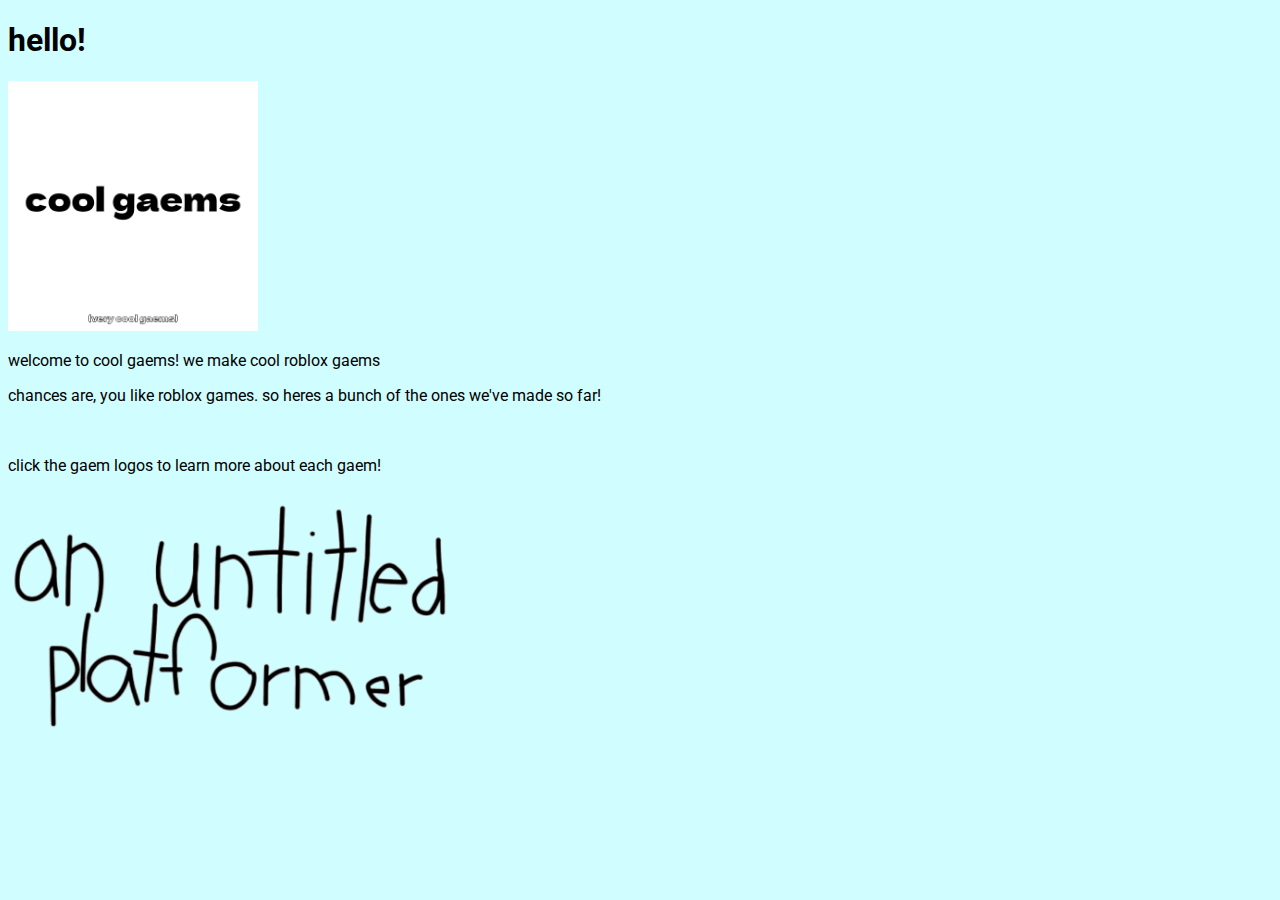
==== index.html @ d9d84968 "added font styling and new game page with story details" ====
<!DOCTYPE html>
<html>
<head>
    <meta charset="UTF-8" />
    <title>cool gaems</title>
    <link rel="stylesheet" href="style.css">
    <link rel="icon" type="image/x-icon" href="cool_gaems_logo.png">
</head>
<body>
    <h1>hello!</h1>
    <img src="cool_gaems_logo.png" height="250">
    <p>welcome to cool gaems! we make cool roblox gaems</p>
    <p>chances are, you like roblox games. so heres a bunch of the ones we've made
         so far!</p>
         <br>
         <p>click the gaem logos to learn more about each gaem!</p>
         <div>
        <a href="aup.html">
            <img src="aup-logo.png" alt="Game Logo" height="250">
        </a>
    </div>
    
</body>
</html>
---- style.css ----
@import url('https://fonts.googleapis.com/css2?family=Roboto:wght@400;700&display=swap');

* {
    font-family: 'Roboto', sans-serif;
}

body {
    background-color: rgb(208, 253, 255);
}
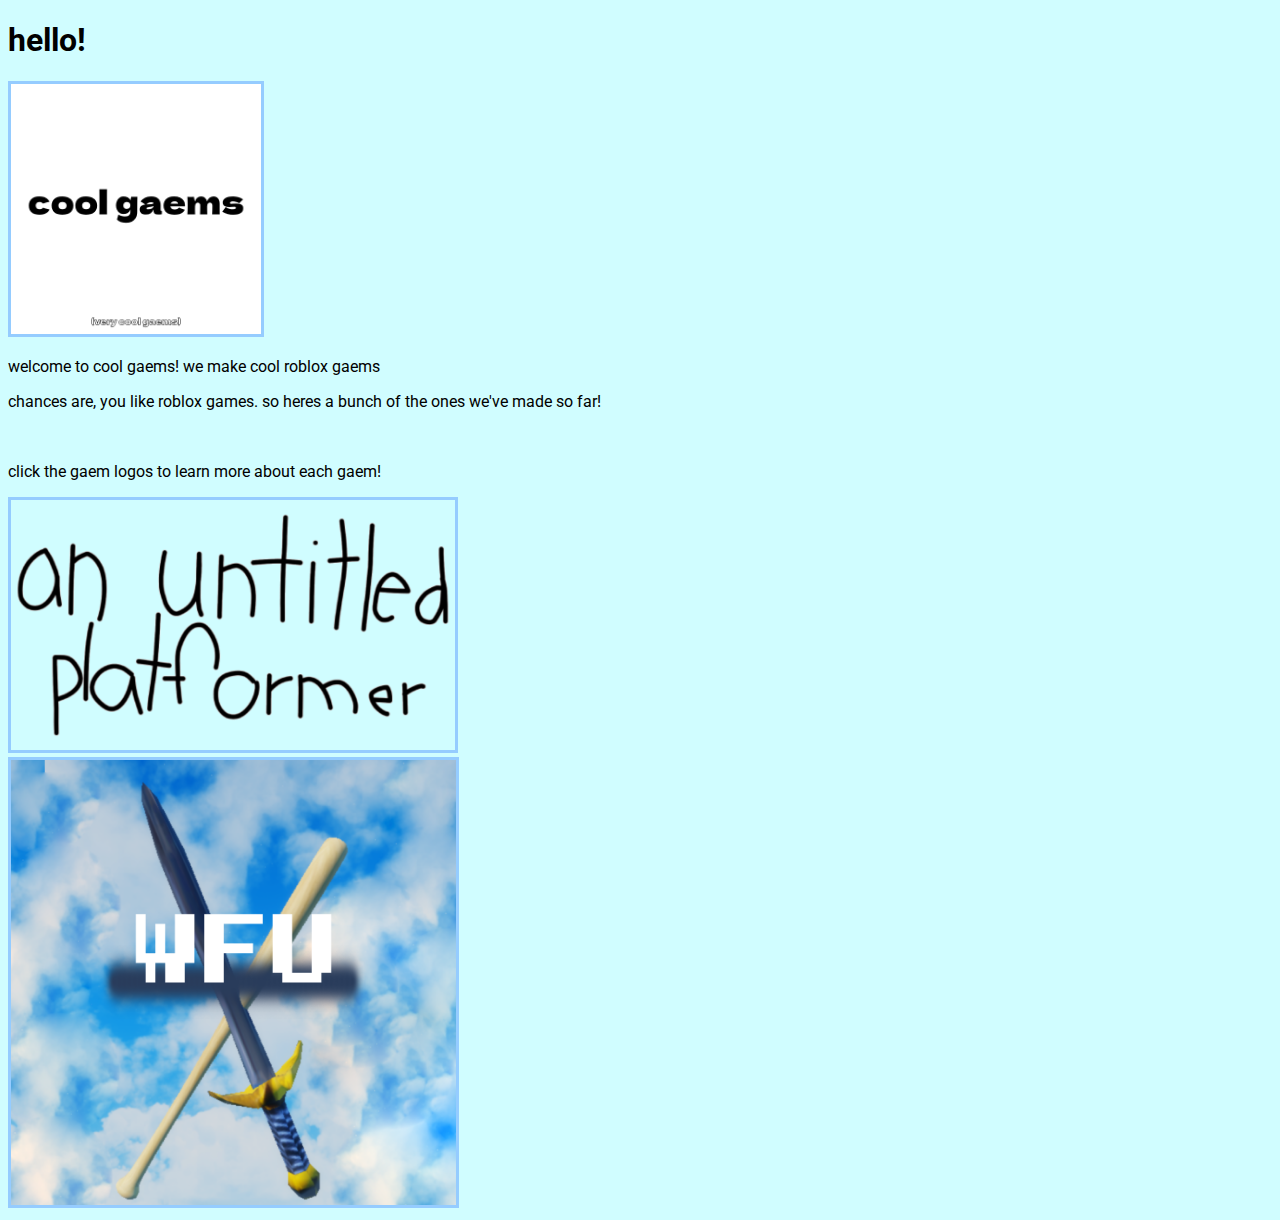
==== commit 56a130a7: "added new wfu.html page with gallery and gameplay instructions; updated icon image in aup.html and a" ====
--- a/index.html
+++ b/index.html
@@ -18,7 +18,10 @@
         <a href="aup.html">
             <img src="aup-logo.png" alt="Game Logo" height="250">
         </a>
+        <br>
+        <a href="wfu.html">
+            <img src="wfu_icon.png" alt="Game Logo" height="445">
+        </a>
     </div>
-    
 </body>
 </html>--- a/style.css
+++ b/style.css
@@ -4,6 +4,15 @@
     font-family: 'Roboto', sans-serif;
 }
 
+img {
+    border-color: rgb(149, 204, 255);
+    border-style: solid;
+}
+
 body {
     background-color: rgb(208, 253, 255);
+}
+
+hr {
+    border: 2px solid rgb(149, 204, 255);
 }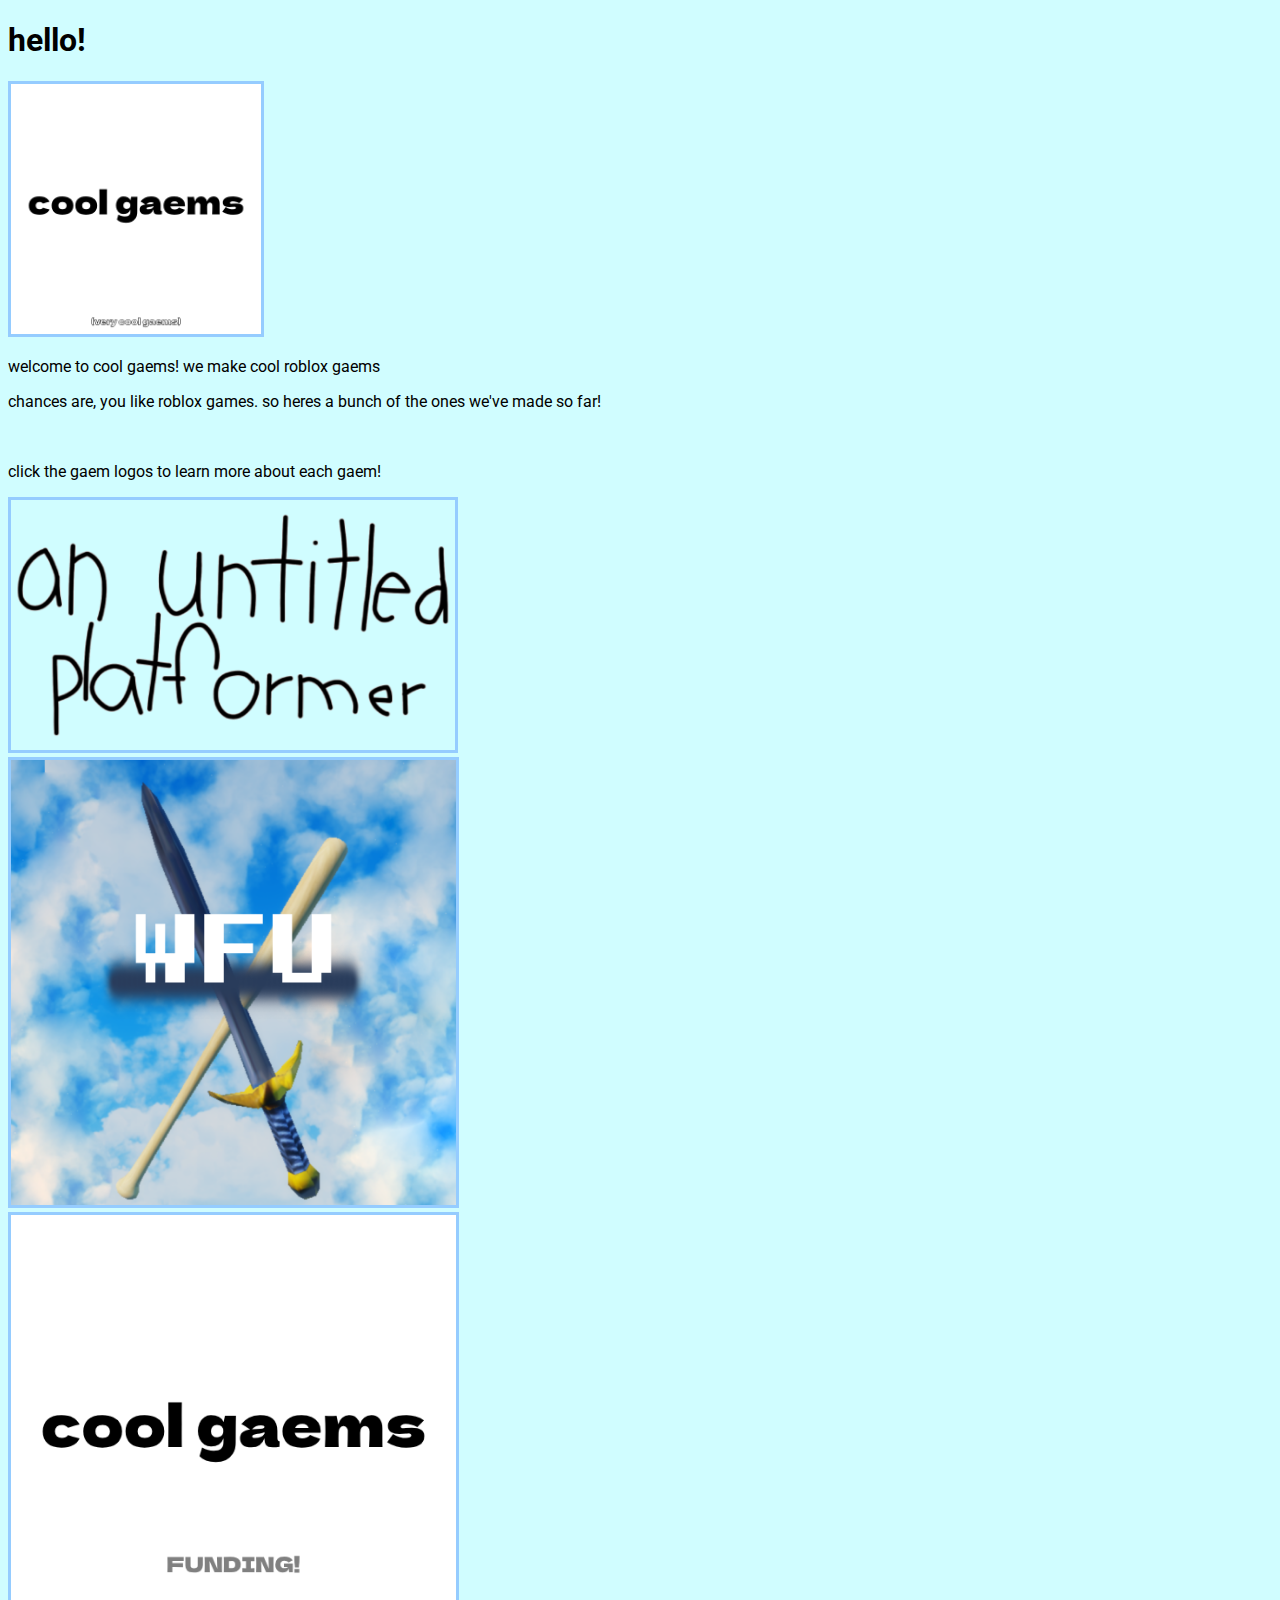
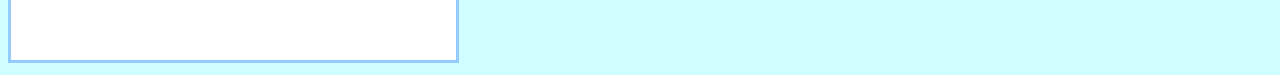
==== commit 206e20ac: "added funding.html page with gallery and donation information; updated index.html to include funding" ====
--- a/index.html
+++ b/index.html
@@ -22,6 +22,10 @@
         <a href="wfu.html">
             <img src="wfu_icon.png" alt="Game Logo" height="445">
         </a>
+        <br>
+        <a href="funding.html">
+            <img src="cool-gaems-funding_icon.png" alt="Game Logo" height="445">
+        </a>
     </div>
 </body>
 </html>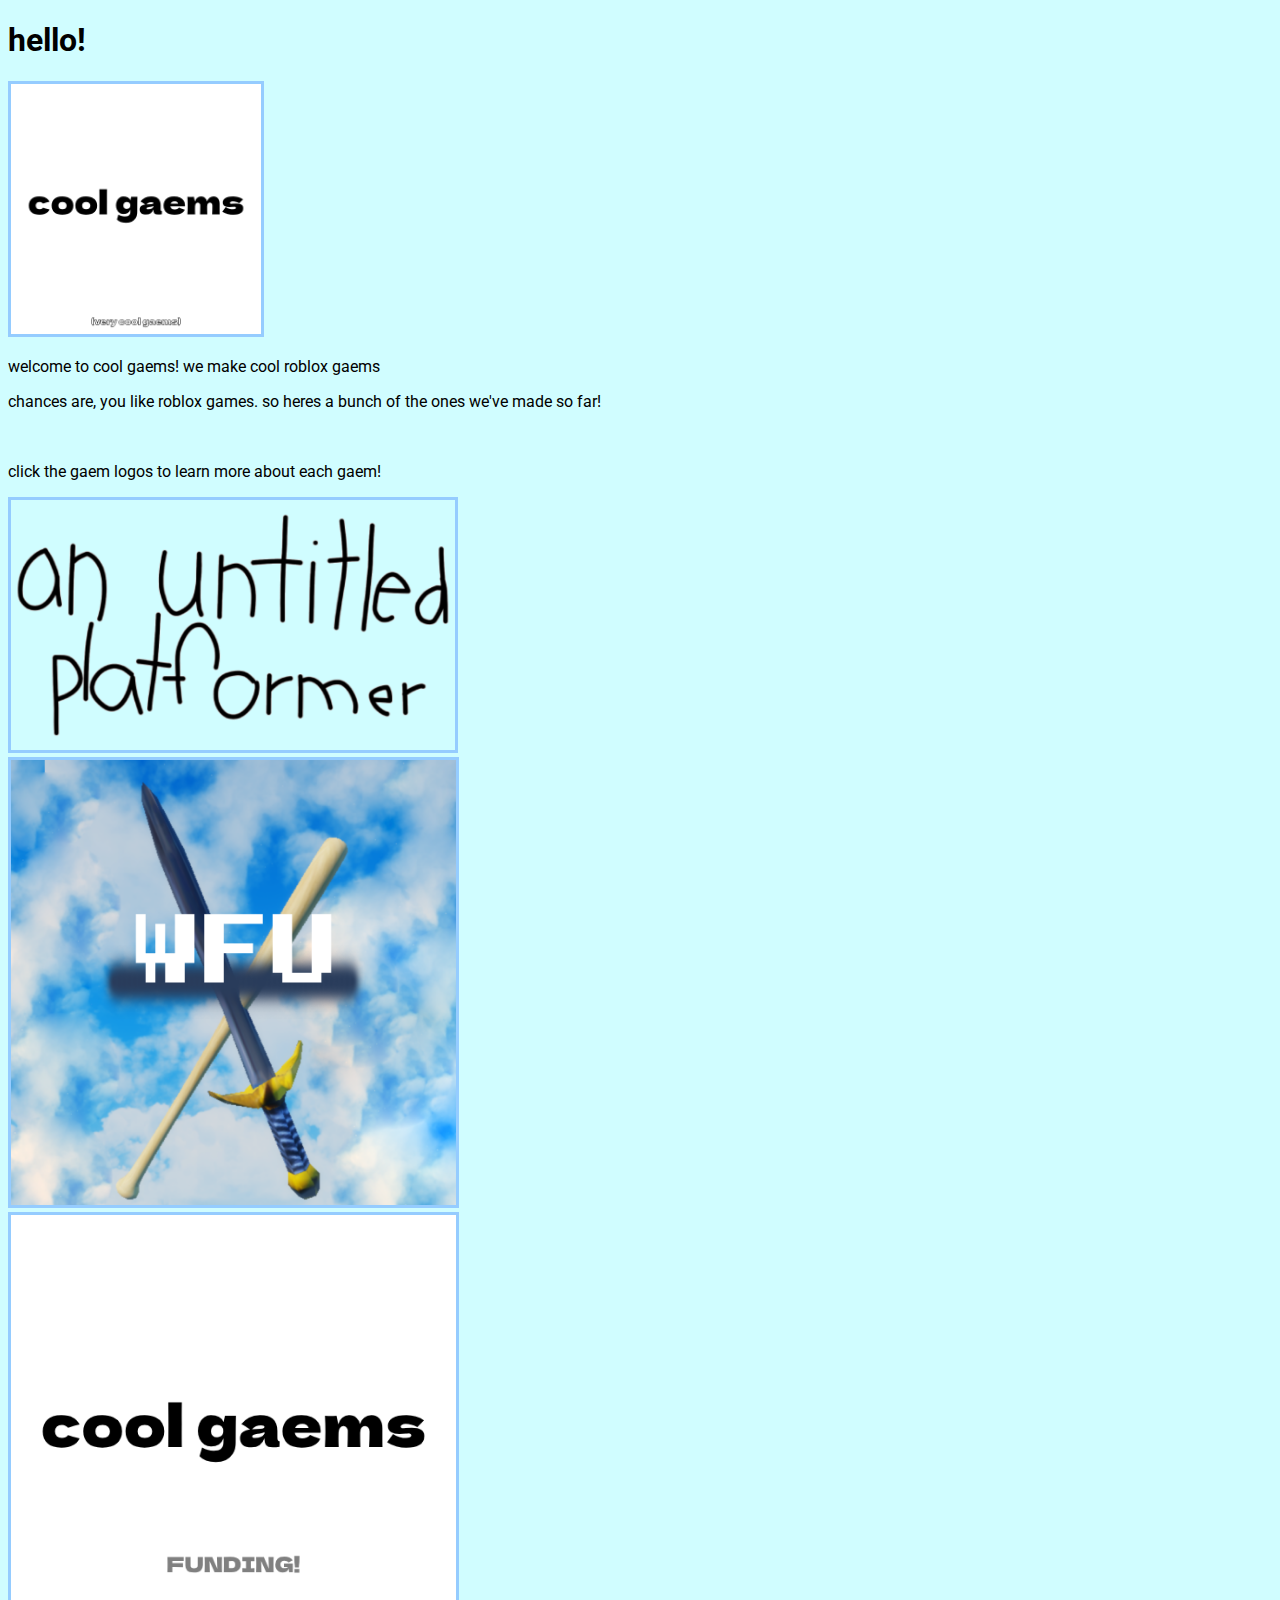
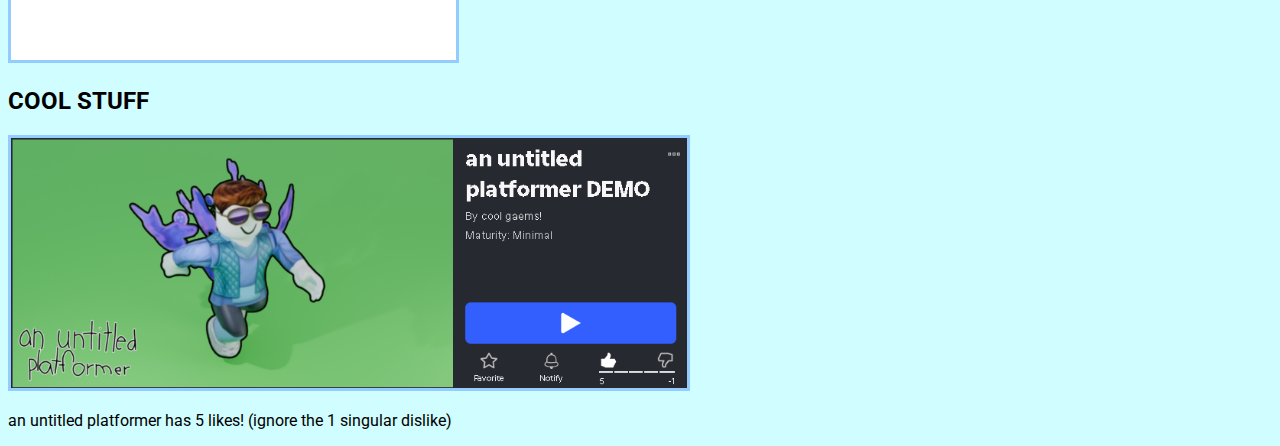
==== commit f61adaf9: "added COOL STUFF" ====
--- a/index.html
+++ b/index.html
@@ -10,11 +10,10 @@
     <h1>hello!</h1>
     <img src="cool_gaems_logo.png" height="250">
     <p>welcome to cool gaems! we make cool roblox gaems</p>
-    <p>chances are, you like roblox games. so heres a bunch of the ones we've made
-         so far!</p>
-         <br>
-         <p>click the gaem logos to learn more about each gaem!</p>
-         <div>
+    <p>chances are, you like roblox games. so heres a bunch of the ones we've made so far!</p>
+    <br>
+    <p>click the gaem logos to learn more about each gaem!</p>
+    <nav>
         <a href="aup.html">
             <img src="aup-logo.png" alt="Game Logo" height="250">
         </a>
@@ -26,6 +25,9 @@
         <a href="funding.html">
             <img src="cool-gaems-funding_icon.png" alt="Game Logo" height="445">
         </a>
-    </div>
+    </nav>
+<h2>COOL STUFF</h2>
+    <img src="Screenshot 2025-03-23 201937.png" height="250">
+    <p>an untitled platformer has 5 likes! (ignore the 1 singular dislike)</p>
 </body>
-</html>+</html>
--- a/style.css
+++ b/style.css
@@ -14,5 +14,14 @@
 }
 
 hr {
-    border: 2px solid rgb(149, 204, 255);
+    border: 2px dashed rgb(149, 204, 255);
+}
+
+.center {
+    margin: auto;
+    width: 75%;
+    background-color: rgb(156, 207, 255);
+    outline: solid;
+    outline-width: 0.6em;
+    outline-color: rgb(32, 136, 226);
 }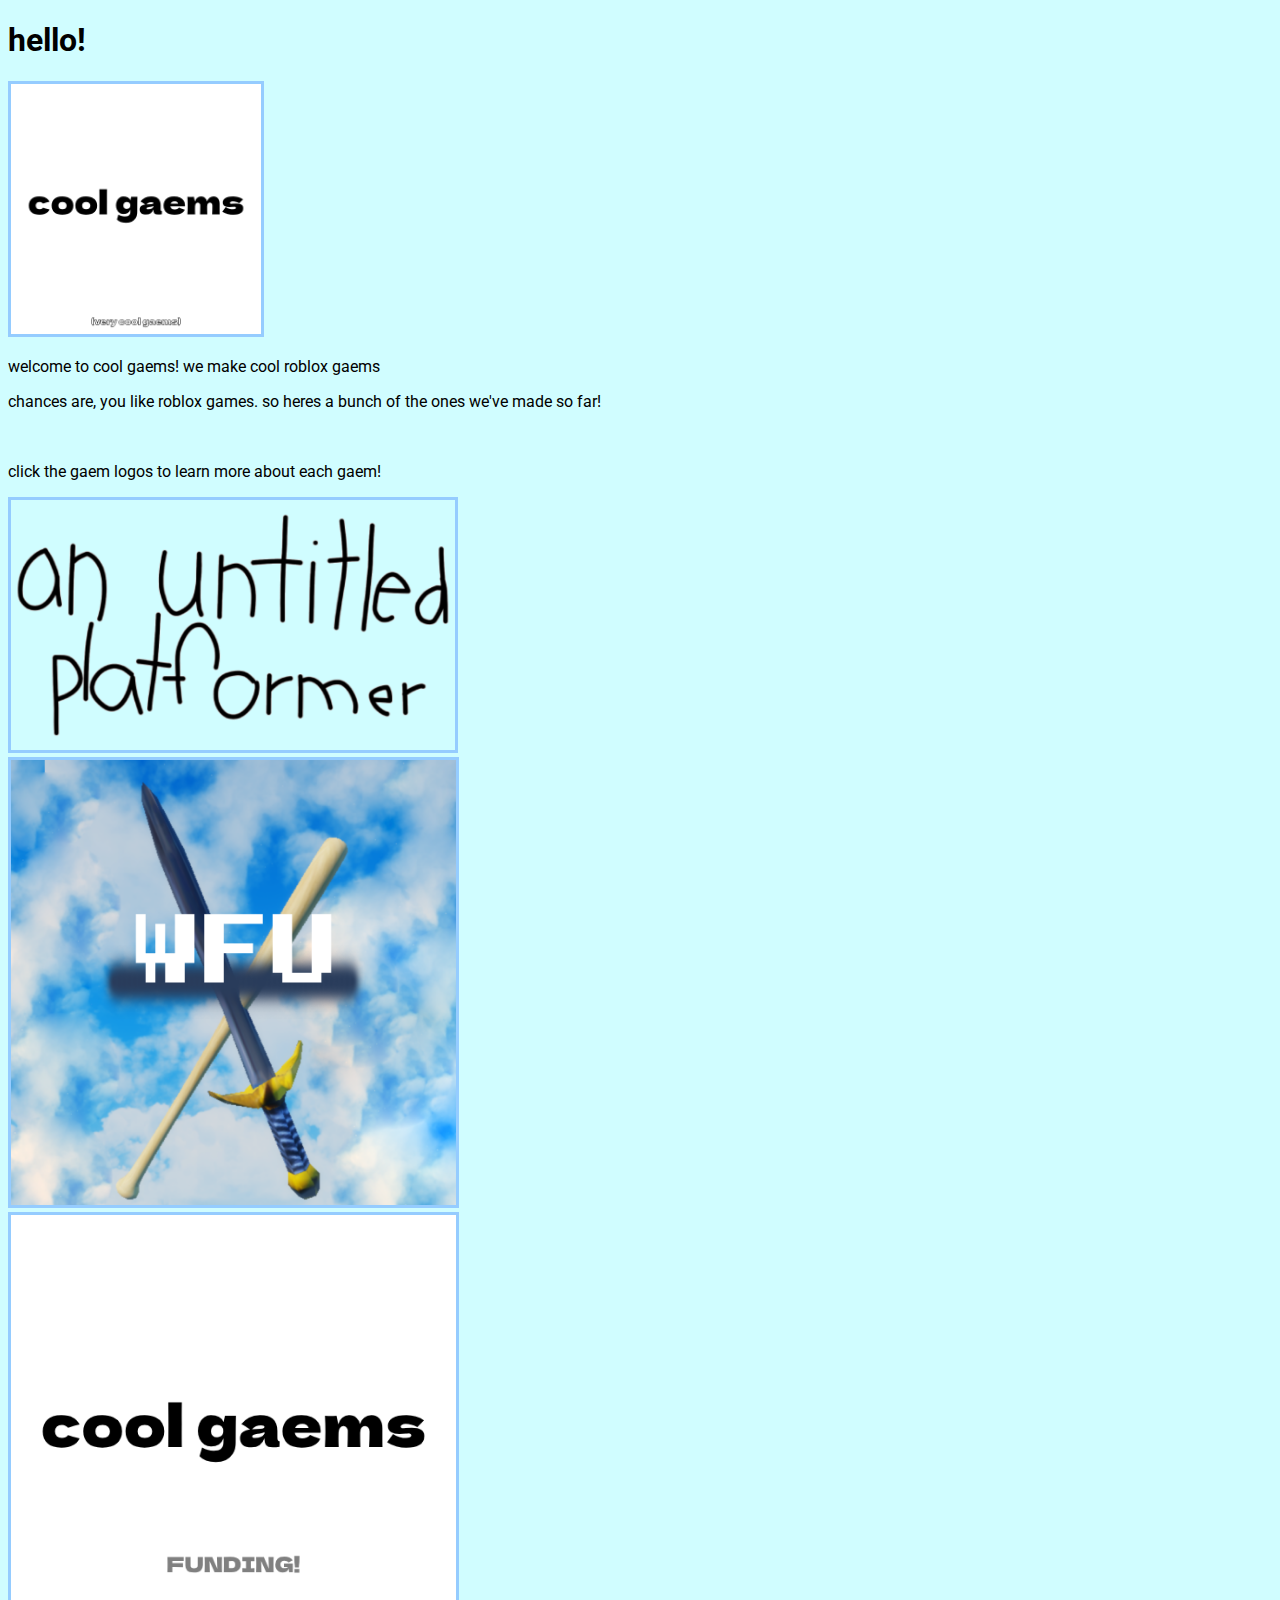
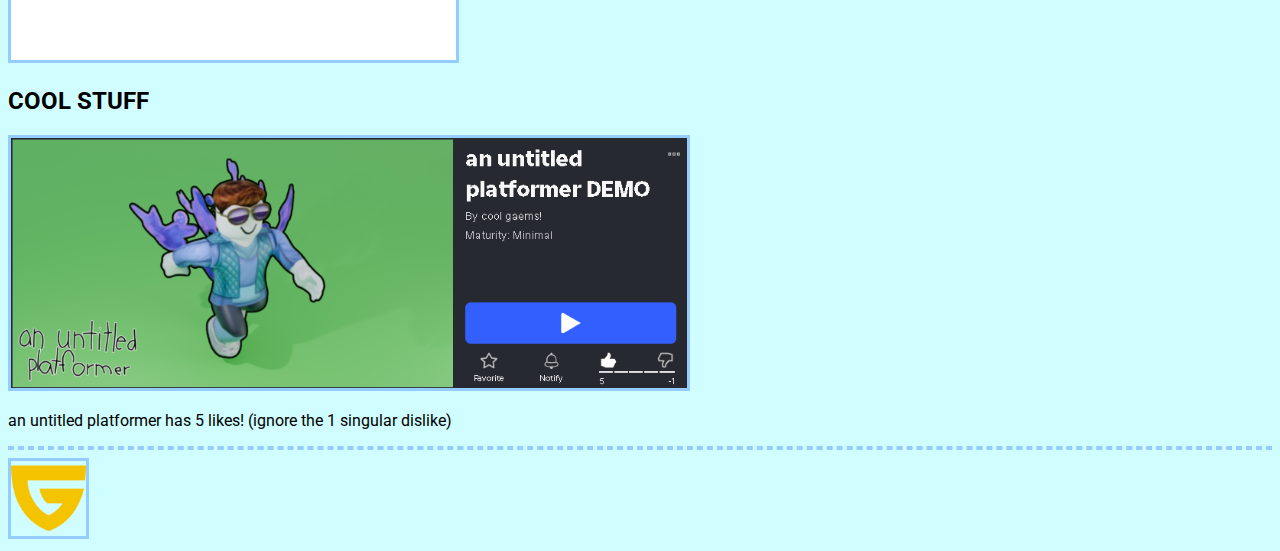
==== commit 4bb07ae7: "added guilded join link" ====
--- a/index.html
+++ b/index.html
@@ -29,5 +29,7 @@
 <h2>COOL STUFF</h2>
     <img src="Screenshot 2025-03-23 201937.png" height="250">
     <p>an untitled platformer has 5 likes! (ignore the 1 singular dislike)</p>
+<hr>
+    <a href="https://www.guilded.gg/r/zzjxOAYwqE?i=4ojDLYJA"><img src="guilded logo.png" height="75"></a>
 </body>
 </html>
